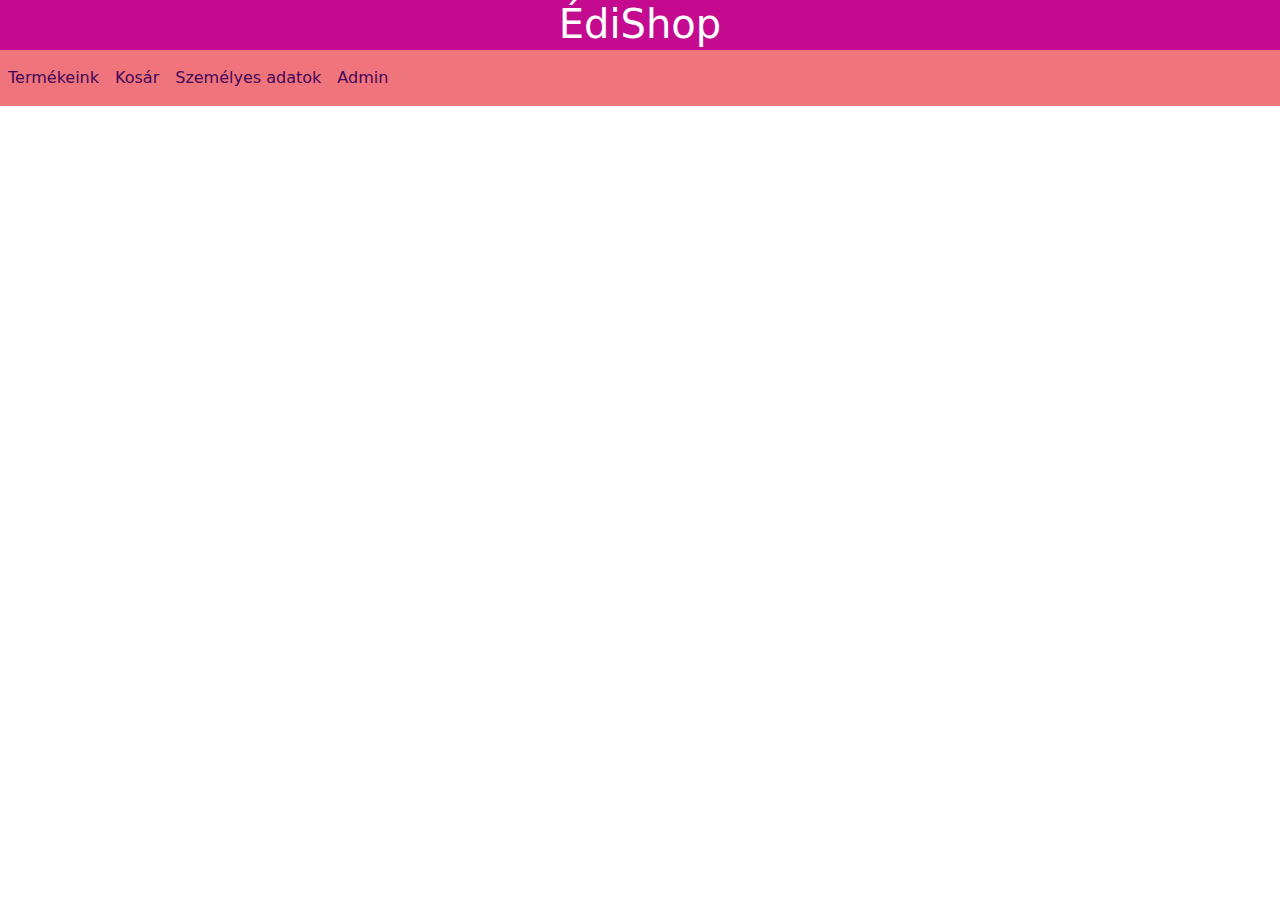
==== kosar.html @ d8fb3ef3 "kosarhtml, rendez jav, kinezet jav prob" ====
<!DOCTYPE html>
<html lang="hu">
<head>
    <meta charset="UTF-8">
    <meta name="viewport" content="width=device-width, initial-scale=1.0">
    <link rel="stylesheet" href="style.css">
    <script src="https://ajax.googleapis.com/ajax/libs/jquery/3.7.1/jquery.min.js"></script>
    <link href="https://cdn.jsdelivr.net/npm/bootstrap@5.3.3/dist/css/bootstrap.min.css" rel="stylesheet">
    <script src="https://cdn.jsdelivr.net/npm/bootstrap@5.3.3/dist/js/bootstrap.bundle.min.js"></script>
    <script type="module" src="main.js"></script>
    <title>Lukács Alexandra</title>
</head>
<body>
    <main>
        <header>
            <h1>ÉdiShop</h1>
        </header>
        <nav class="navbar navbar-expand-sm">
            <ul class="navbar-nav">
                <li class="nav-item"><a class="nav-link active" data-bs-toggle="pill" href="index.html" style="color: rgba(67, 6, 88, 1);">Termékeink</a></li>
                <li class="nav-item"><a class="nav-link" data-bs-toggle="pill" href="kosar.html" style="color: rgba(67, 6, 88, 1);">Kosár</a></li>
                <li class="nav-item"><a class="nav-link" data-bs-toggle="pill" href="#" style="color: rgba(67, 6, 88, 1);">Személyes adatok</a></li>
                <li class="nav-item"><a class="nav-link" data-bs-toggle="pill" href="#" style="color: rgba(67, 6, 88, 1);">Admin</a></li> 
            </ul>
        </nav>
        <article>
            <div id="kosarba"></div>
        </article>
    </main>
</body>
</html>
---- style.css ----
* {
    box-sizing: border-box;
    margin: 0;
    padding: 0;
}

header {
    text-align: center;
    background-color: rgba(196, 11, 144, 1);
    color: white;
    font-size: 30px;
    height: 50px;
}

nav {
    background-color: rgba(240, 116, 123, 1);
}

main {
    background-color: rgba(247, 7, 94, 0.4);
}
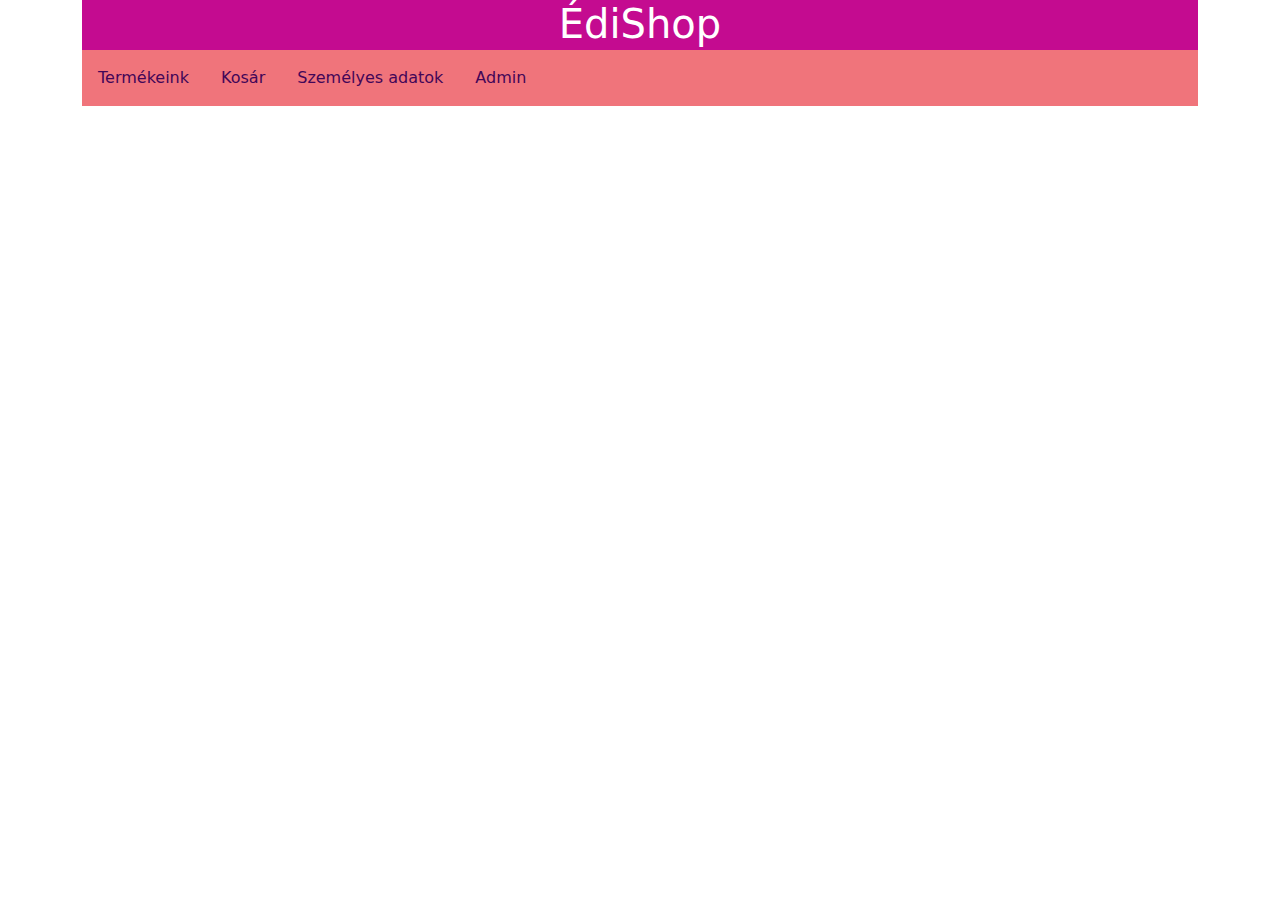
==== commit 710d9148: "kinezet html css, rendezes es szures mukod, kosar letrehoz js" ====
--- a/kosar.html
+++ b/kosar.html
@@ -10,17 +10,17 @@
     <script type="module" src="main.js"></script>
     <title>Lukács Alexandra</title>
 </head>
-<body>
+<body class="container">
     <main>
         <header>
             <h1>ÉdiShop</h1>
         </header>
-        <nav class="navbar navbar-expand-sm">
-            <ul class="navbar-nav">
-                <li class="nav-item"><a class="nav-link active" data-bs-toggle="pill" href="index.html" style="color: rgba(67, 6, 88, 1);">Termékeink</a></li>
-                <li class="nav-item"><a class="nav-link" data-bs-toggle="pill" href="kosar.html" style="color: rgba(67, 6, 88, 1);">Kosár</a></li>
-                <li class="nav-item"><a class="nav-link" data-bs-toggle="pill" href="#" style="color: rgba(67, 6, 88, 1);">Személyes adatok</a></li>
-                <li class="nav-item"><a class="nav-link" data-bs-toggle="pill" href="#" style="color: rgba(67, 6, 88, 1);">Admin</a></li> 
+        <nav class="navbar navbar-expand">
+            <ul class="nav">
+                <li class="nav-item"><a class="nav-link" style="color: rgba(67, 6, 88, 1);" href="index.html">Termékeink</a></li>
+                <li class="nav-item"><a class="nav-link active" style="color: rgba(67, 6, 88, 1);" href="kosar.html">Kosár</a></li>
+                <li class="nav-item"><a class="nav-link" style="color: rgba(67, 6, 88, 1);" href="#">Személyes adatok</a></li>
+                <li class="nav-item"><a class="nav-link" style="color: rgba(67, 6, 88, 1);" href="#">Admin</a></li> 
             </ul>
         </nav>
         <article>
--- a/style.css
+++ b/style.css
@@ -20,4 +20,19 @@
     background-color: rgba(247, 7, 94, 0.4);
 }
 
+.card {
+    display: flex;
+}
 
+#kartya {
+    padding: 45px;
+    padding-top: 0px;
+}
+
+#rendezSzur {
+    padding: 10px;
+}
+
+#kosar{
+    border: 1px solid pink;
+}